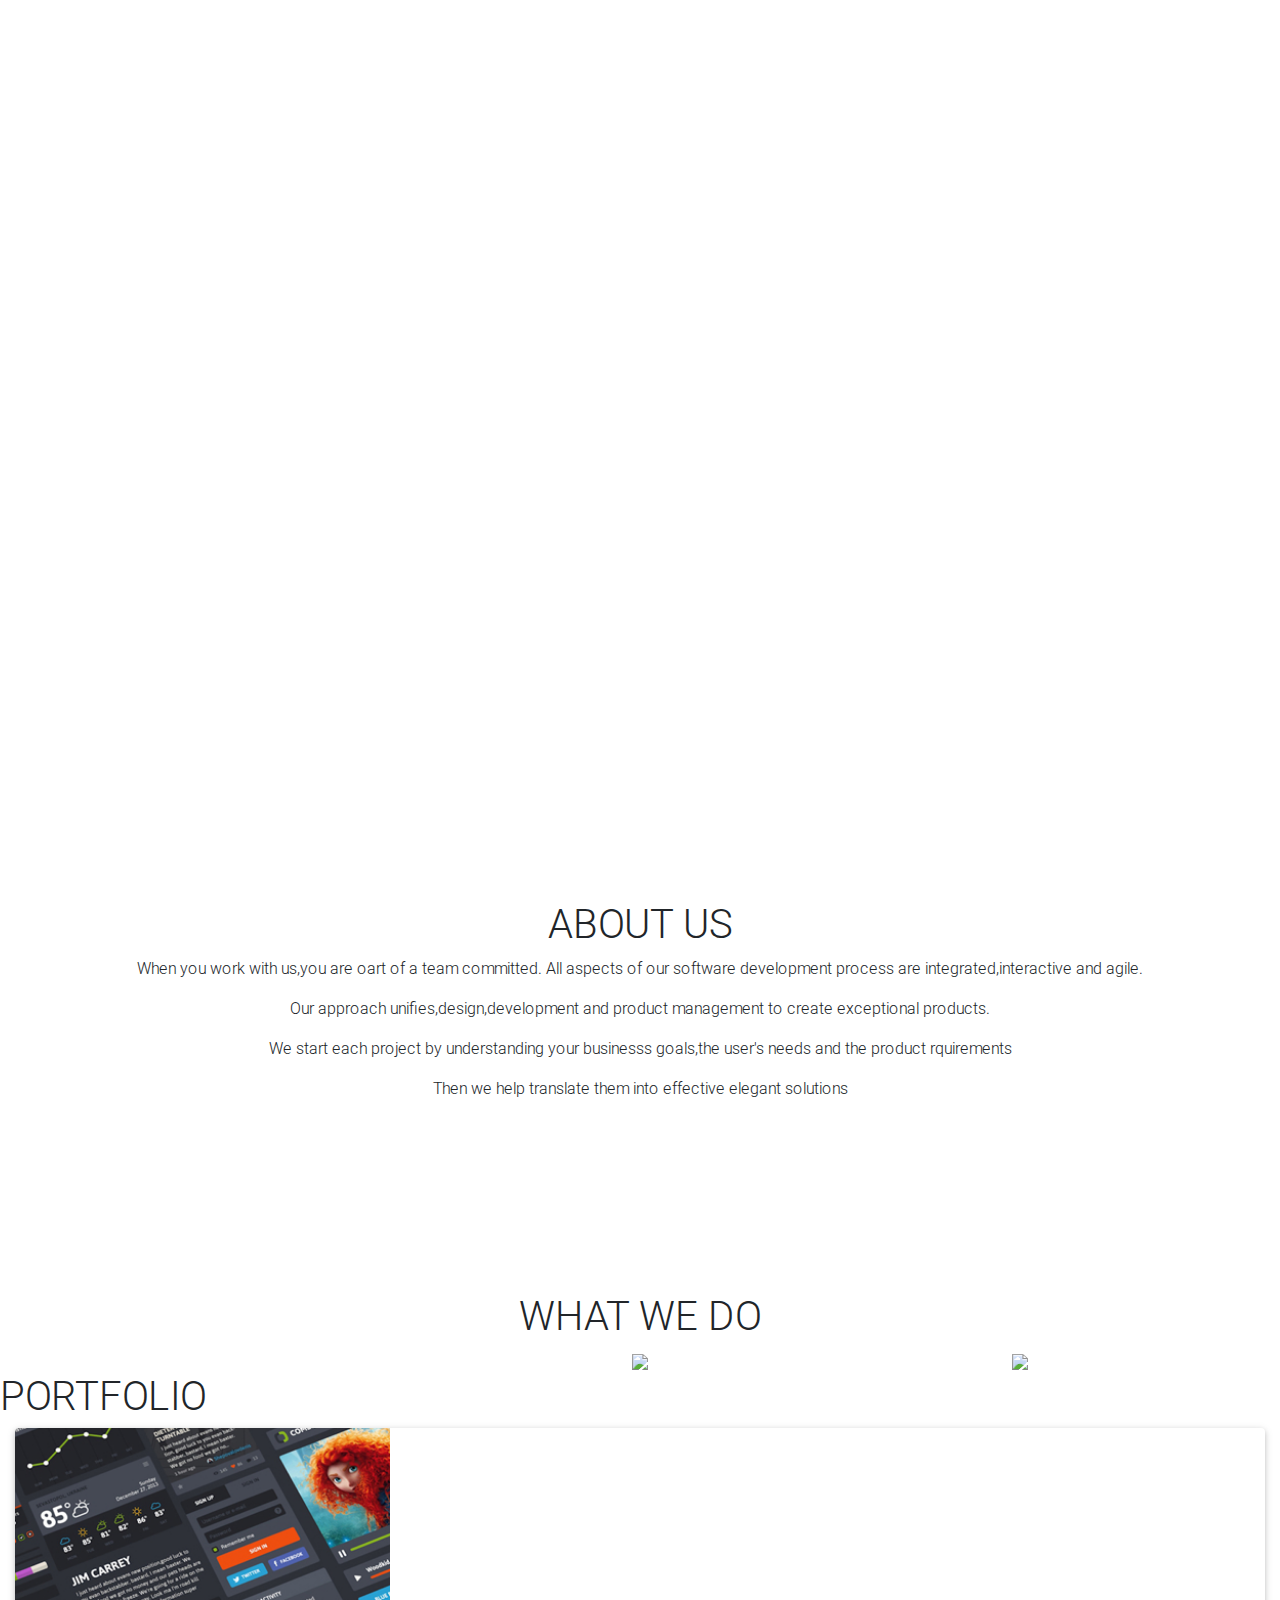
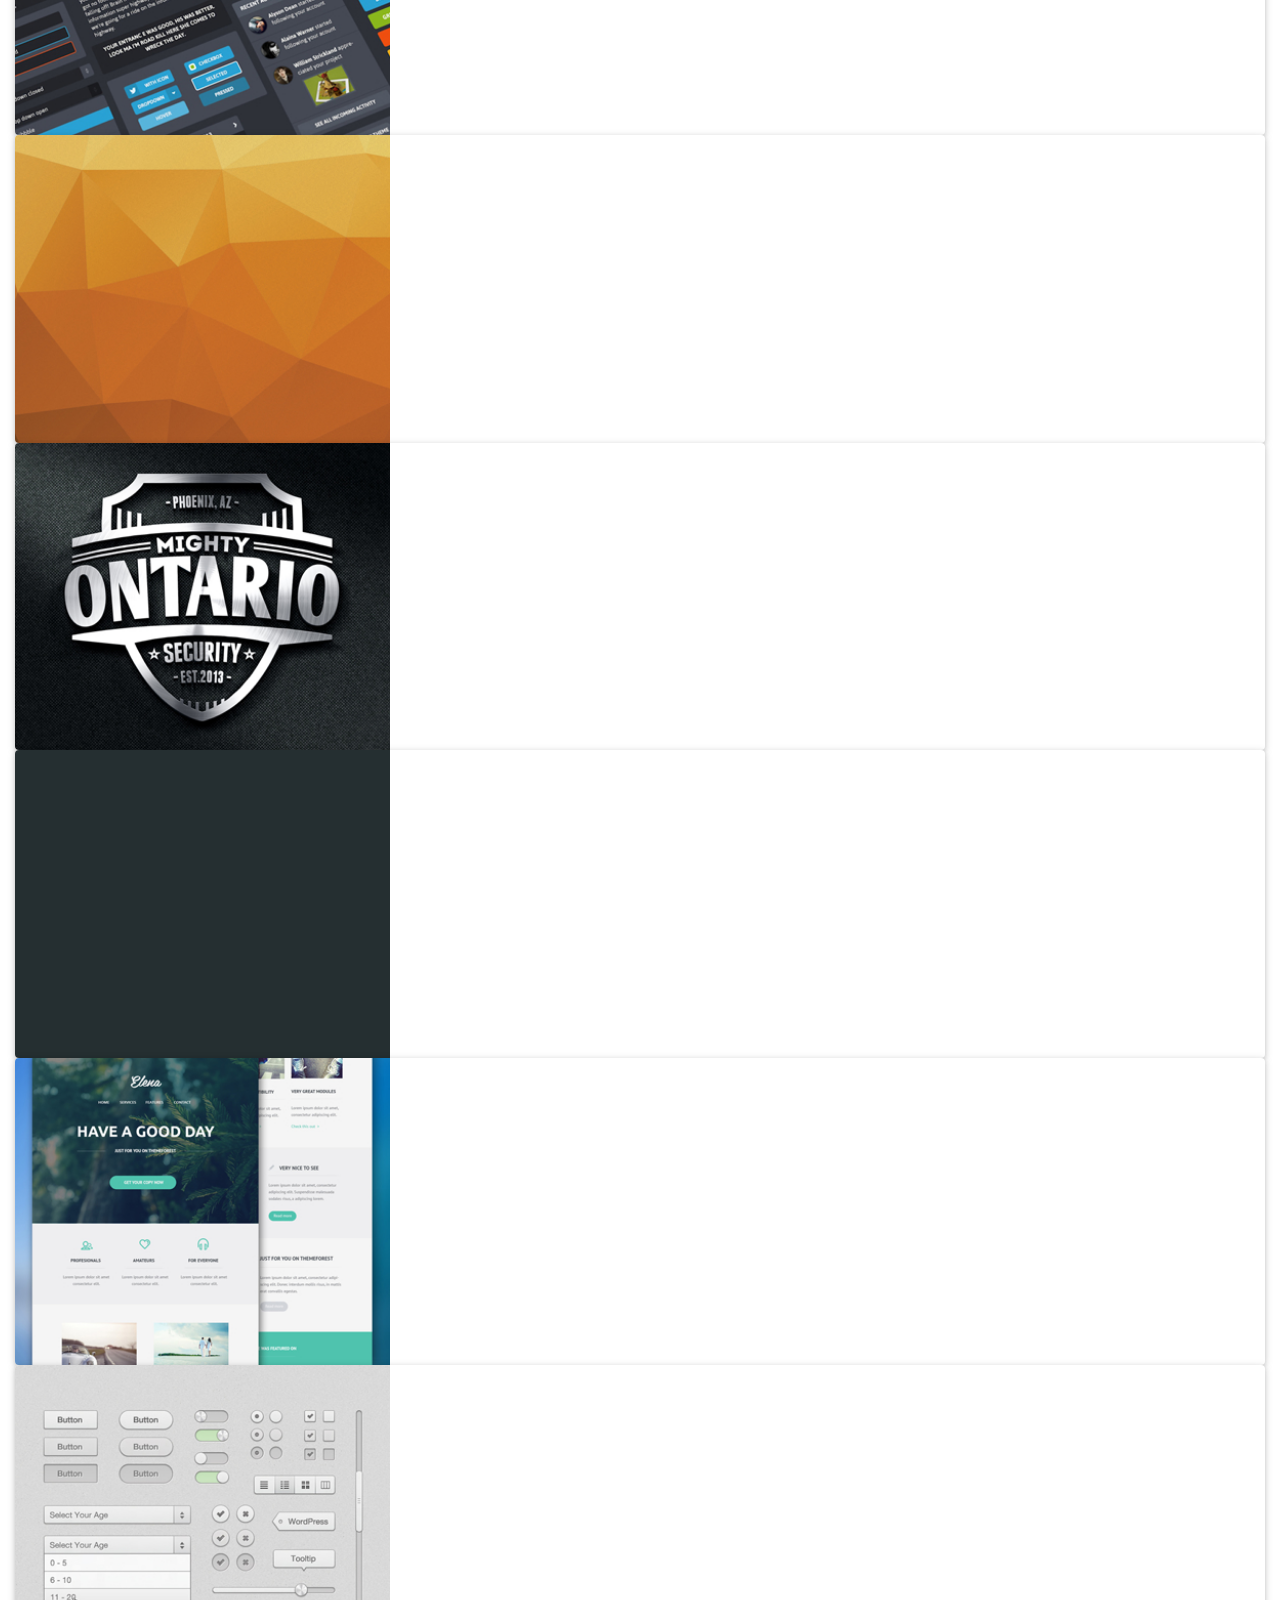
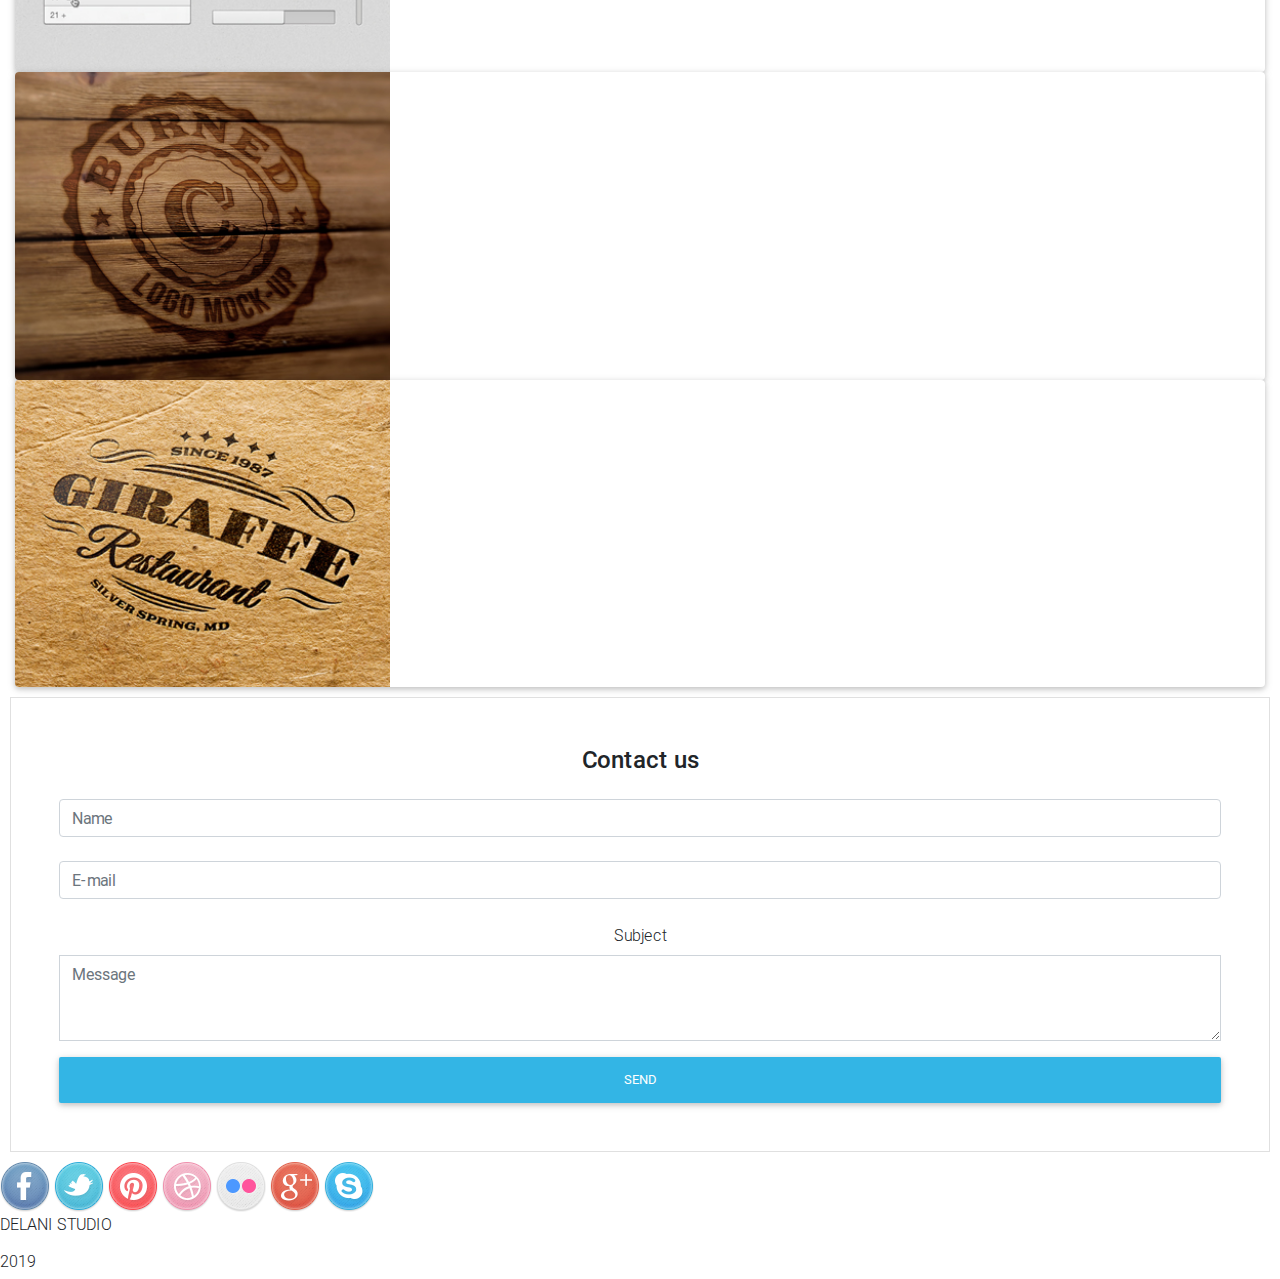
==== index.html @ 1aed6c9b "Add style to the social media links" ====
<!DOCTYPE html>
<html lang="en">

<head>
  <meta charset="utf-8">
  <meta name="viewport" content="width=device-width, initial-scale=1, shrink-to-fit=no">
  <meta http-equiv="x-ua-compatible" content="ie=edge">
  <title>Delani Studio</title>
  <link rel="stylesheet" href="https://use.fontawesome.com/releases/v5.8.1/css/all.css">
  <link href="css/bootstrap.css" rel="stylesheet">
  <link href="MDB/css/mdb.min.css" rel="stylesheet">
  <link href="css/styles.css" rel="stylesheet">
</head>

<body>
  <div class="oloo">
      <div style="height: 100vh">
          <div class="ouma">
            <img id="kichwa" src="./img/logo.png" alt="logo">
            <h1>WELCOME</h1><br>
            <h1>TO DELANI STUDIO</h1><br>
            <p class="intro">AMAZING PEOPLE ARE MAKING AMAZING DESIGNS IN A FUN ENVIRONMENT</p><br>
            <img id="img" src="./img/mouse_click.png" alt="mouse">
          </div>
      </div>
  </div>
  <div class="about">
    <h1>ABOUT US</h1>
    <p>When you work with us,you are oart of a team committed. All aspects of our software development process are integrated,interactive and agile.</p>
    <p>Our approach unifies,design,development and product management to create exceptional products.</p>
    <p>We start each project by understanding your businesss goals,the user's needs and the product rquirements</p>
    <p>Then we help translate them into effective elegant solutions</p>
  </div>
  <div class="service">
    <h1>SERVICES</h1>
    <p>Before we sign a contract or write a line of code our team will spend the necessary time needed to understand your product vision</p>
    <p>The outcome of this scoping session is proposal or high-level statement of work</p>
    <p>based on your requirements we can provide a complete offering or just the pieces you need.</p>
  </div>
  <div class="container">
    <div class="row">
      <div class="col-md-12">
        <h1>WHAT WE DO</h1>
      </div>
      <div class="col">
        <div id="hidden">
          <p>Our design practice offers a full range of services including brand stategy,interaction and visual design and user experience testing</p>
        </div>
        <div class="img1">
          <img src="https://github.com/jonnygovish/IP3/blob/master/assets/services_icons/design_icon.png?raw=true" alt="">
        </div>
      </div>
      <div class="col">
        <div id="showing">
            <img src='https://github.com/jonnygovish/IP3/blob/master/assets/services_icons/dev_icon.png?raw=true' class="clickable">
        </div>
        <div id="hidden">
          <p>
            Our design practice offers a full range of services including brand <br>strategy, interaction and visual design and user experience testing.<br>
            Throughout your project, our designers<br> create and implement visual design
          </p>
        </div>
  </div>
  <div class="col">
    <div id="showing">
      <img src='https://github.com/jonnygovish/IP3/blob/master/assets/services_icons/product_icon.png?raw=true'>
    </div>
    <div class="hidden">
      <p id='hidden'>
        All engineers are fluent in the latest enterprise, mobile and web development technologies<br>
        They collaborate with your team to write and improve code on a daily basis, using proven practices such as test-driven development and pair programming.
      </p>
    </div>
  </div>
  </div>
  </div>
  <h1>PORTFOLIO</h1>
  <div class="port">
    <div class="container-fluid">
      <div class="view overlay card">
        <img class="image-fluid" src="img/work1.jpg" alt="">
        <div class="mask flex-center rgba-white-slight">
          <p>Project 1</p>
        </div>
      </div>
      <div class="view overlay card">
        <img class="image-fluid" src="img/work2.jpg" alt="">
        <div class="mask flex-center rgba-white-slight">
          <p>Project 2</p>
        </div>
      </div>
      <div class="view overlay card">
        <img src="img/work3.jpg" class="image-fluid" alt="">
        <div class="mask flex-center rgba-white-slight">
          <p>project 3</p>
        </div>
      </div>
      <div class="view overlay card">
        <img src="img/work4.jpg" class="image-fluid" alt="">
        <div class="mask flex-center rgba-white-slight">
          <p>project 4</p>
        </div>
      </div>
      <div class="view overlay card">
        <img src="img/work5.jpg" class="image-fluid" alt="">
        <div class="mask flex-center rgba-white-slight">
          <p>Project 5</p>
        </div>
      </div>
      <div class="view overlay card">
        <img src="img/work6.jpg" class="image-fluid" alt="">
        <div class="mask flex-center rgba-white-slight">
          <p>Project 6</p>
        </div>
      </div>
      <div class="view overlay card">
        <img src="img/work7.jpg" class="image-fluid" alt="">
          <div class="mask flex-center rgba-white-slight">
            <p>Project 7</p>
          </div>
        </div>
        <div class="view overlay card">
          <img src="img/work8.jpg" class="image-fluid" alt="">
          <div class="mask flex-center rgba-white-slight">
            <p>Project 8</p>
          </div>
        </div>
    </div>
  </div>
  </div>

  <div class="form">
    <form class="text-center border border-light p-5">
        <p class="h4 mb-4">Contact us</p>
        <input type="text" id="defaultContactFormName" class="form-control mb-4" placeholder="Name">
        <input type="email" id="defaultContactFormEmail" class="form-control mb-4" placeholder="E-mail">
        <label>Subject</label>
        <div class="form-group">
            <textarea class="form-control rounded-0" id="exampleFormControlTextarea2" rows="3" placeholder="Message"></textarea>
        </div>
        <button class="btn btn-info btn-block" type="submit">Send</button>
    </form>
  </div>

  <div class="mwisho">
    <a href="https://facebook.com/"><img src="img/facebook.png" alt="facebook"> </a>
    <a href="https://twitter.com/"><img src="img/twitter.png" alt="Twitter"> </a>
    <a href="https://pinterest.com/"><img src="img/pinterest.png" alt=""> </a>
    <a href="https://dribble.com/"><img src="img/dribble.png" alt=""> </a>
    <a href="https://flickr.com/"><img src="img/flickr.png" alt=""> </a>
    <a href="https://g_plus.com/"><img src="img/g_plus.png" alt=""> </a>
    <a href="https://skype.com/"><img src="img/skype.png" alt=""> </a>

  </div>
  <div class="tail">
    <p>DELANI  STUDIO</p>
    <h6>2019</h6>
  </div>


  <script
  src="https://code.jquery.com/jquery-3.4.1.js"
  integrity="sha256-WpOohJOqMqqyKL9FccASB9O0KwACQJpFTUBLTYOVvVU="
  crossorigin="anonymous"></script>

</body>

</html>
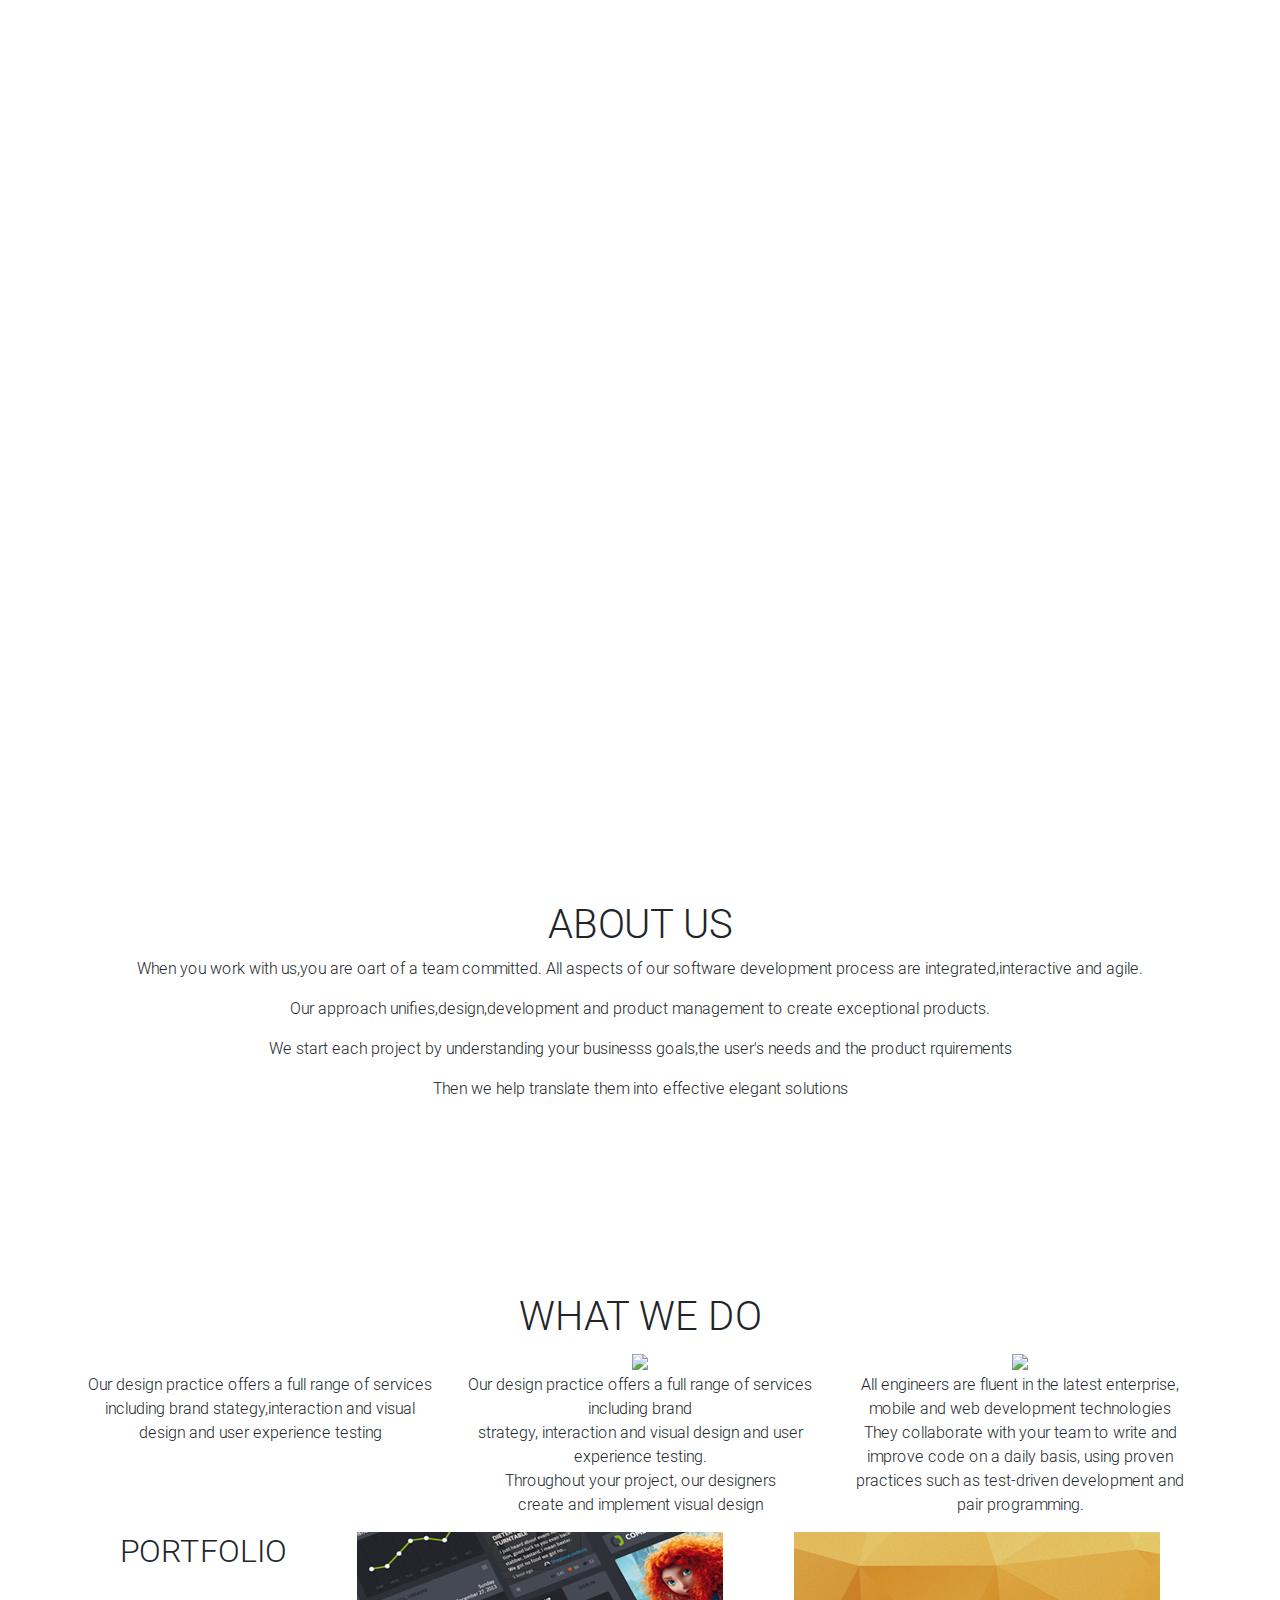
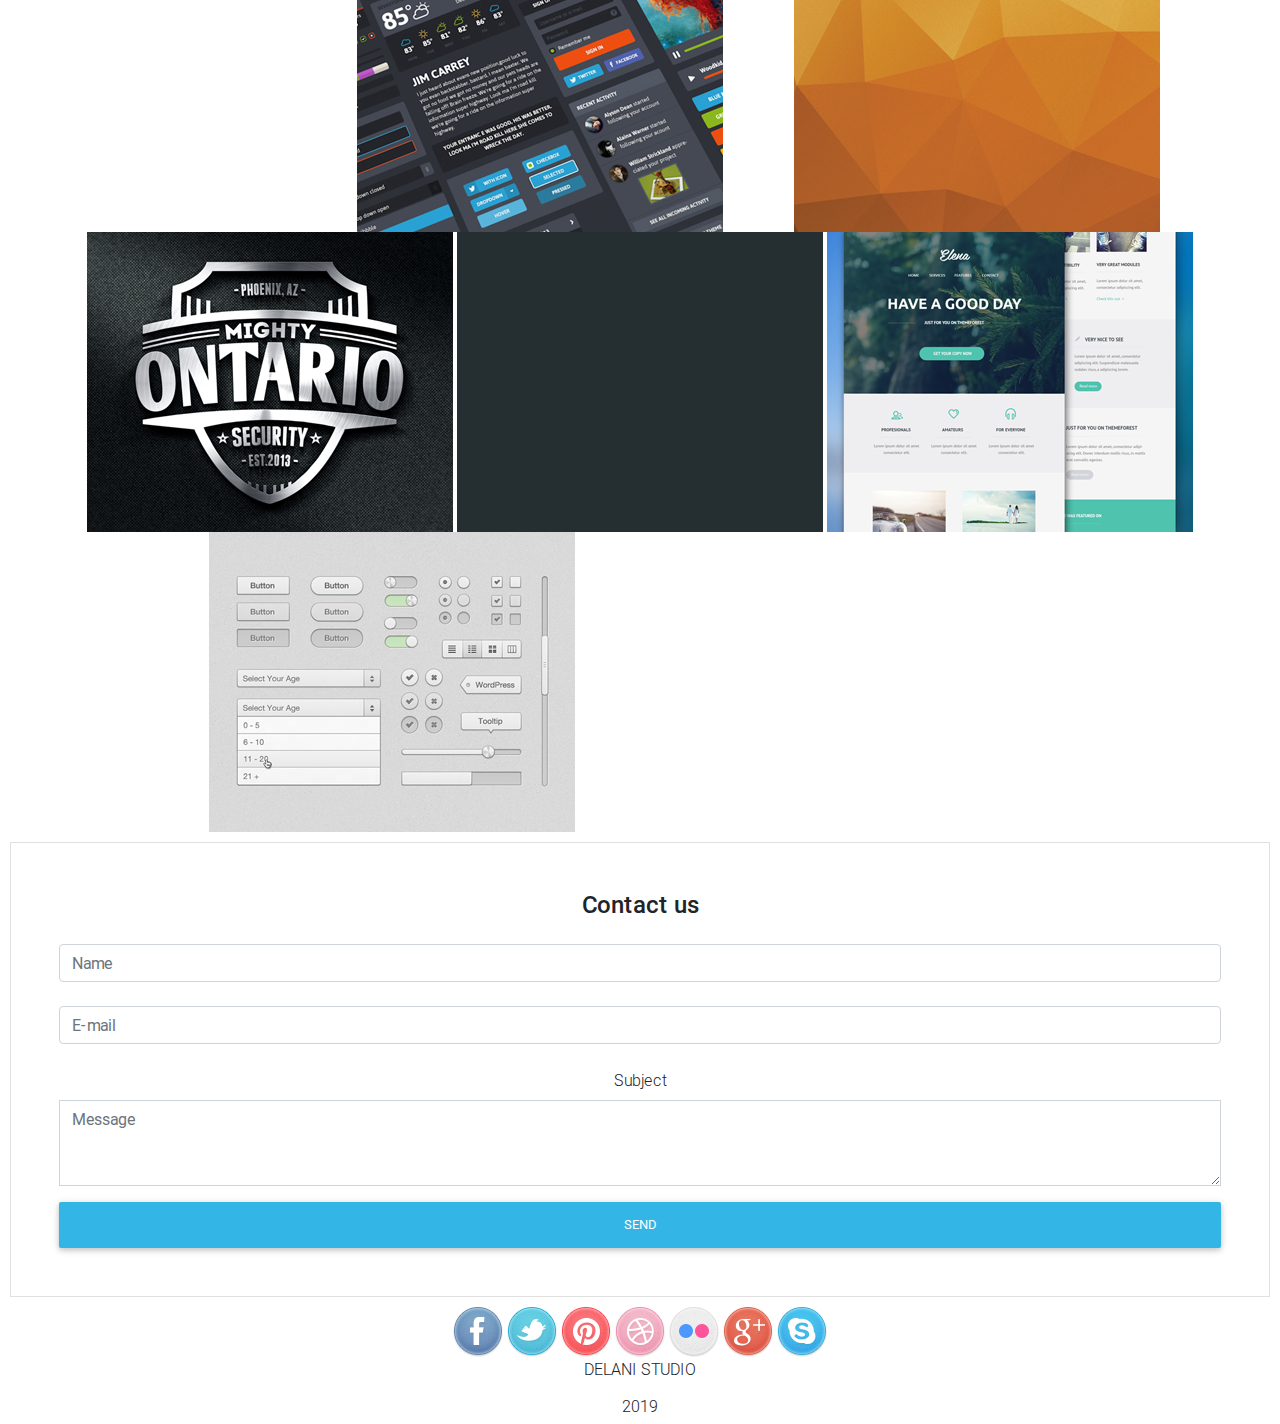
==== commit f0e247bf: "Add style to the portfolio section" ====
--- a/index.html
+++ b/index.html
@@ -43,18 +43,18 @@
         <h1>WHAT WE DO</h1>
       </div>
       <div class="col">
-        <div id="hidden">
+        <div class="showing">
+          <img src="https://github.com/jonnygovish/IP3/blob/master/assets/services_icons/design_icon.png?raw=true" alt="">
+        </div>
+        <div class="hidden">
           <p>Our design practice offers a full range of services including brand stategy,interaction and visual design and user experience testing</p>
-        </div>
-        <div class="img1">
-          <img src="https://github.com/jonnygovish/IP3/blob/master/assets/services_icons/design_icon.png?raw=true" alt="">
         </div>
       </div>
       <div class="col">
-        <div id="showing">
+        <div class="showing">
             <img src='https://github.com/jonnygovish/IP3/blob/master/assets/services_icons/dev_icon.png?raw=true' class="clickable">
         </div>
-        <div id="hidden">
+        <div class="hidden">
           <p>
             Our design practice offers a full range of services including brand <br>strategy, interaction and visual design and user experience testing.<br>
             Throughout your project, our designers<br> create and implement visual design
@@ -62,11 +62,11 @@
         </div>
   </div>
   <div class="col">
-    <div id="showing">
+    <div class="showing">
       <img src='https://github.com/jonnygovish/IP3/blob/master/assets/services_icons/product_icon.png?raw=true'>
     </div>
     <div class="hidden">
-      <p id='hidden'>
+      <p class='hidden'>
         All engineers are fluent in the latest enterprise, mobile and web development technologies<br>
         They collaborate with your team to write and improve code on a daily basis, using proven practices such as test-driven development and pair programming.
       </p>
@@ -74,59 +74,34 @@
   </div>
   </div>
   </div>
-  <h1>PORTFOLIO</h1>
-  <div class="port">
-    <div class="container-fluid">
-      <div class="view overlay card">
-        <img class="image-fluid" src="img/work1.jpg" alt="">
-        <div class="mask flex-center rgba-white-slight">
-          <p>Project 1</p>
-        </div>
-      </div>
-      <div class="view overlay card">
-        <img class="image-fluid" src="img/work2.jpg" alt="">
-        <div class="mask flex-center rgba-white-slight">
-          <p>Project 2</p>
-        </div>
-      </div>
-      <div class="view overlay card">
-        <img src="img/work3.jpg" class="image-fluid" alt="">
-        <div class="mask flex-center rgba-white-slight">
-          <p>project 3</p>
-        </div>
-      </div>
-      <div class="view overlay card">
-        <img src="img/work4.jpg" class="image-fluid" alt="">
-        <div class="mask flex-center rgba-white-slight">
-          <p>project 4</p>
-        </div>
-      </div>
-      <div class="view overlay card">
-        <img src="img/work5.jpg" class="image-fluid" alt="">
-        <div class="mask flex-center rgba-white-slight">
-          <p>Project 5</p>
-        </div>
-      </div>
-      <div class="view overlay card">
-        <img src="img/work6.jpg" class="image-fluid" alt="">
-        <div class="mask flex-center rgba-white-slight">
-          <p>Project 6</p>
-        </div>
-      </div>
-      <div class="view overlay card">
-        <img src="img/work7.jpg" class="image-fluid" alt="">
-          <div class="mask flex-center rgba-white-slight">
-            <p>Project 7</p>
-          </div>
-        </div>
-        <div class="view overlay card">
-          <img src="img/work8.jpg" class="image-fluid" alt="">
-          <div class="mask flex-center rgba-white-slight">
-            <p>Project 8</p>
-          </div>
-        </div>
+    <div id="port" class="container d-flex flex-wrap justify-content-around">
+        <h2>PORTFOLIO</h2>
+               <div>
+                   <img src="img/work1.jpg" alt="">
+               </div>
+               <div>
+                   <img src="img/work2.jpg" alt="">
+               </div>
+               <div>
+                   <img src="img/work3.jpg" alt="">
+               </div>
+               <div>
+                   <img src="img/work4.jpg" alt="">
+               </div>
+               <div>
+                   <img src="img/work5.jpg" alt="">
+               </div>
+               <div>
+                   <img src="img/work6.jpg" alt="">
+               </div>
+              <div>
+               <img src="./assets/portfolio/work7.jpg" alt="">
+              </div>
+              <div>
+               <img src="./assets/portfolio/work8.jpg" alt="">
+              </div>
     </div>
-  </div>
+
   </div>
 
   <div class="form">
@@ -164,5 +139,4 @@
   crossorigin="anonymous"></script>
 
 </body>
-
 </html>
--- a/css/styles.css
+++ b/css/styles.css
@@ -29,7 +29,7 @@
 .clickable{
   cursor: pointer;
 }
-.port{
+h1{
   text-align: center;
 }
 .port img{
@@ -54,3 +54,9 @@
 .row{
   text-align: center;;
 }
+.mwisho{
+  text-align: center;
+}
+.tail{
+  text-align: center;
+}
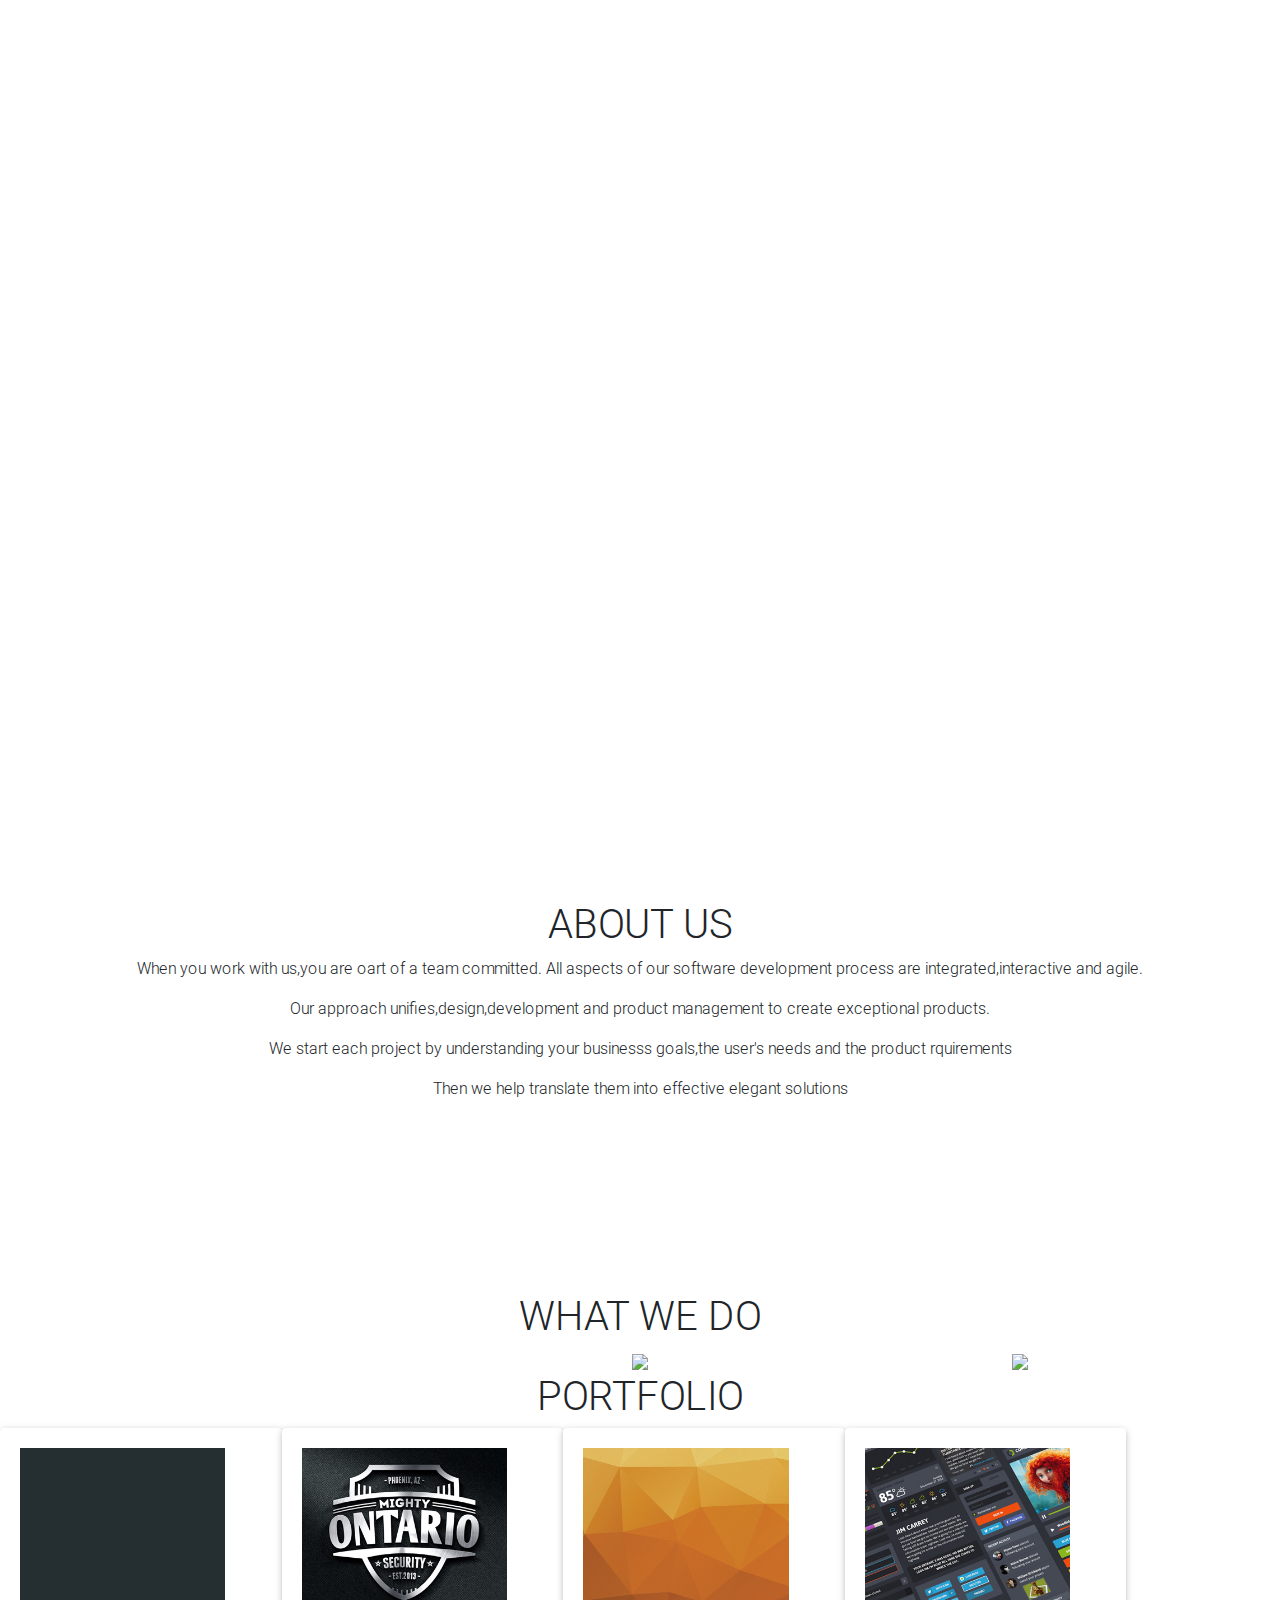
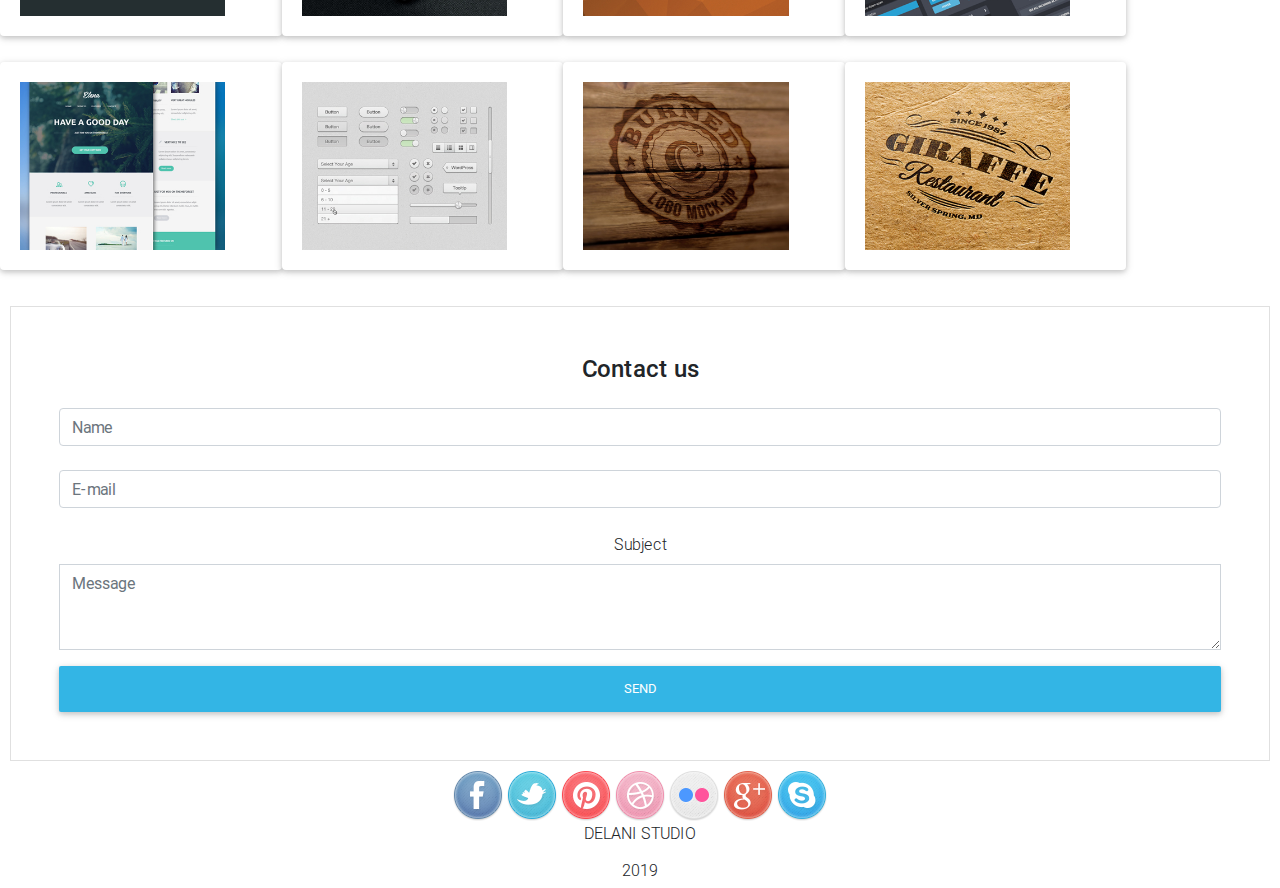
==== commit f2d97bad: "Add style to the tail class" ====
--- a/index.html
+++ b/index.html
@@ -74,36 +74,66 @@
   </div>
   </div>
   </div>
-    <div id="port" class="container d-flex flex-wrap justify-content-around">
-        <h2>PORTFOLIO</h2>
-               <div>
-                   <img src="img/work1.jpg" alt="">
-               </div>
-               <div>
-                   <img src="img/work2.jpg" alt="">
-               </div>
-               <div>
-                   <img src="img/work3.jpg" alt="">
-               </div>
-               <div>
-                   <img src="img/work4.jpg" alt="">
-               </div>
-               <div>
-                   <img src="img/work5.jpg" alt="">
-               </div>
-               <div>
-                   <img src="img/work6.jpg" alt="">
-               </div>
-              <div>
-               <img src="./assets/portfolio/work7.jpg" alt="">
-              </div>
-              <div>
-               <img src="./assets/portfolio/work8.jpg" alt="">
-              </div>
-    </div>
+  <h1>PORTFOLIO</h1>
+  <div class="container-fluid">
+          <div class="row port">
+                <div class="view overlay card">
+                  <img class="image-fluid" src="img/work4.jpg" alt="work4">
+                  <div class="mask flex-center rgba-white-light">
+                    <p>Project 1</p>
+                  </div>
+                </div>
 
-  </div>
+                <div class="view overlay card">
+                  <img class="image-fluid" src="img/work3.jpg" alt="work3">
+                  <div class="mask flex-center rgba-white-light">
+                    <p></p>
+                  </div>
+                </div>
 
+                <div class="view overlay card">
+                  <img class="image-fluid" src="img/work2.jpg" alt="work2">
+                  <div class="mask flex-center rgba-white-light">
+                     <p>Project 3</p>
+                  </div>
+                </div>
+
+                <div class="view overlay card">
+                  <img class="image-fluid" src="img/work1.jpg" alt="work1">
+                  <div class="mask flex-center rgba-white-light">
+                     <p>Project 4</p>
+                  </div>
+                </div>
+
+                <div class="view overlay card">
+                  <img class="image-fluid" src="img/work5.jpg" alt="work5">
+                  <div class="mask flex-center rgba-white-light">
+                     <p>Project 5</p>
+                  </div>
+                </div>
+
+                <div class="view overlay card">
+                  <img class="image-fluid" src="img/work6.jpg" alt="work6">
+                  <div class="mask flex-center rgba-white-light">
+                     <p>Project 6</p>
+                  </div>
+                </div>
+                <div class="view overlay card">
+                  <img class="image-fluid" src="img/work7.jpg" alt="work7">
+                  <div class="mask flex-center rgba-white-light">
+                     <p>Project 7</p>
+                  </div>
+                </div>
+                <div class="view overlay card">
+                  <img class="image-fluid" src="img/work8.jpg" alt="work8">
+                  <div class="mask flex-center rgba-white-light">
+                     <p>Project 8</p>
+                  </div>
+                </div>
+            </div>
+          </div>
+      </div>
+</div>
   <div class="form">
     <form class="text-center border border-light p-5">
         <p class="h4 mb-4">Contact us</p>
--- a/css/styles.css
+++ b/css/styles.css
@@ -23,7 +23,7 @@
     text-align: center;
     color: white;
 }
-#hidden{
+.hidden{
   display: none;
 }
 .clickable{
@@ -32,9 +32,13 @@
 h1{
   text-align: center;
 }
+.port div{
+    width: 22%;
+    margin-bottom: 2%;
+    padding: 20px;
+  }
 .port img{
-  width: 30%;
-  display: flex
+  width: 85%;
 }
 .form{
   background-image: url("https://github.com/jonnygovish/IP3/blob/master/assets/backgrounds/c_image.jpg?raw=true");
@@ -43,7 +47,7 @@
   background-position: center;
   padding: 10px;
 }
-.form-group input{
+.form-group input email{
     margin-right: 2%;
     justify-content: space-around;
    background: transparent;
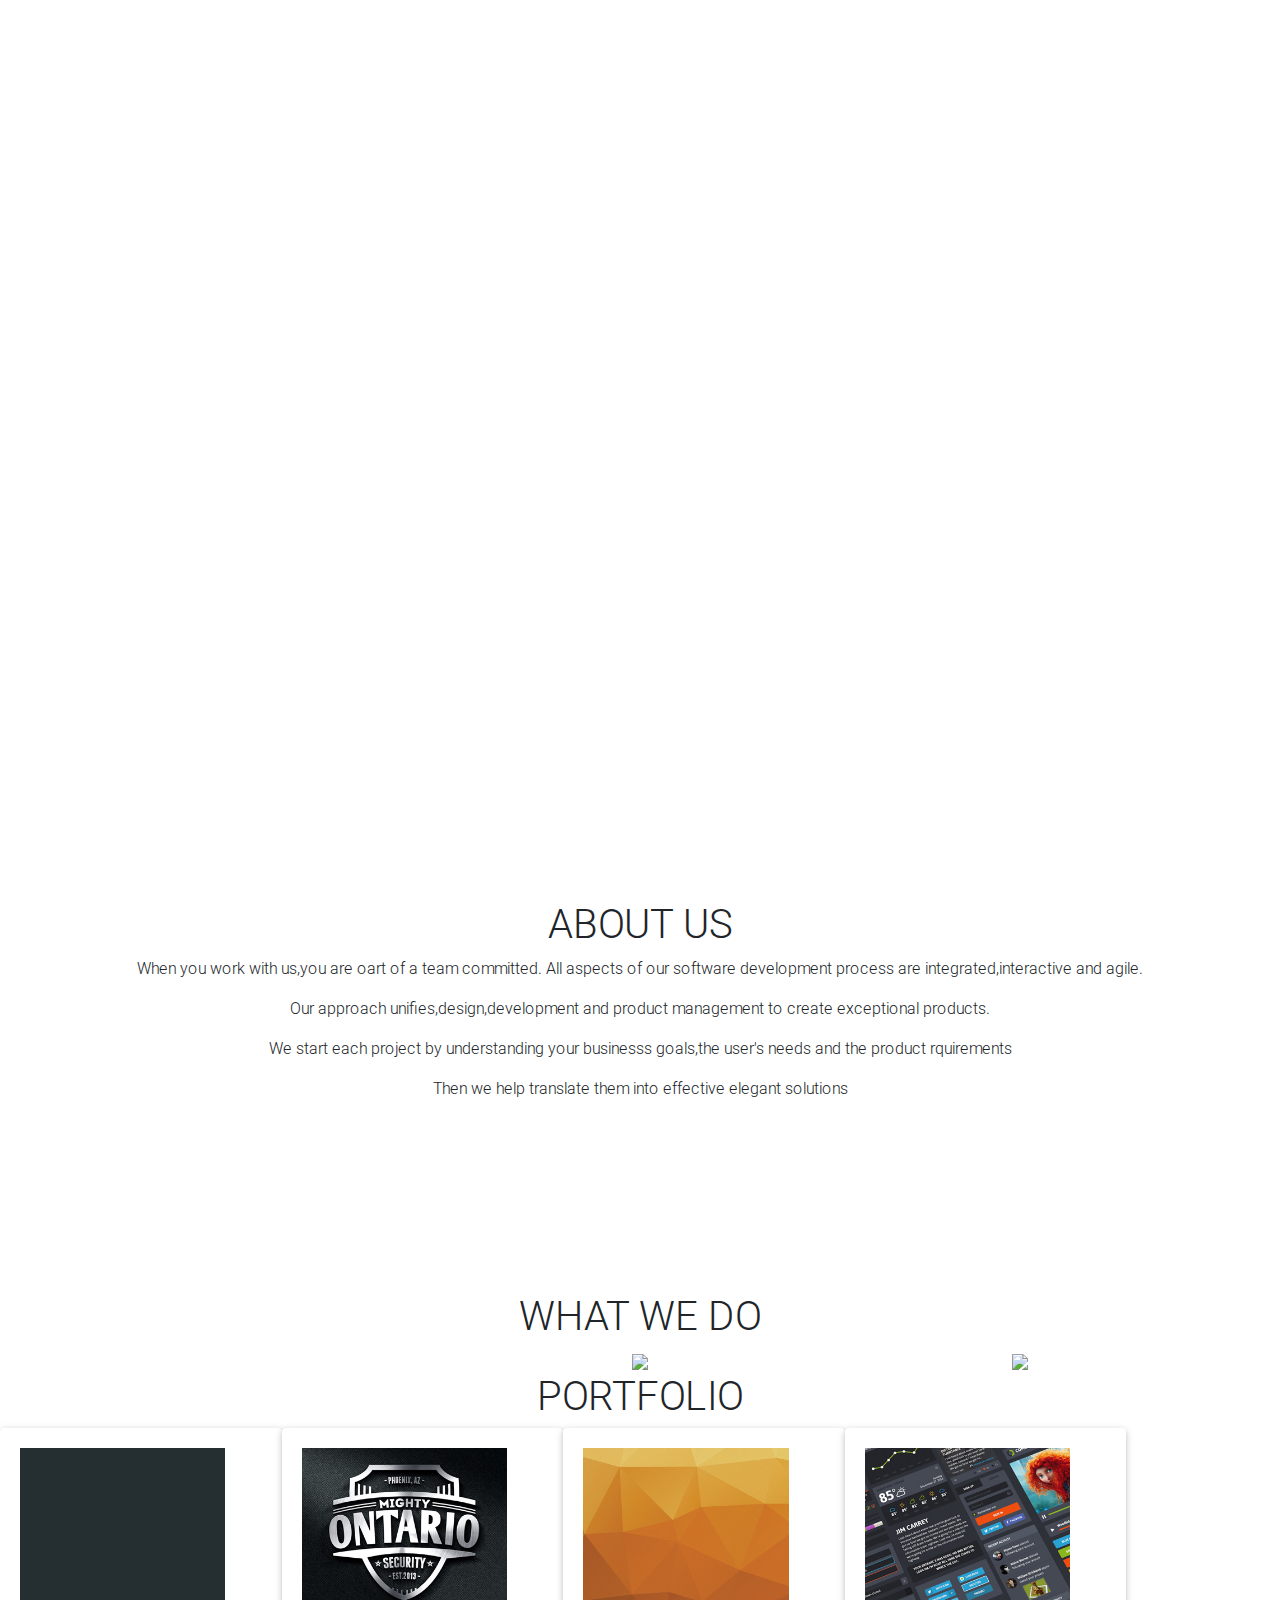
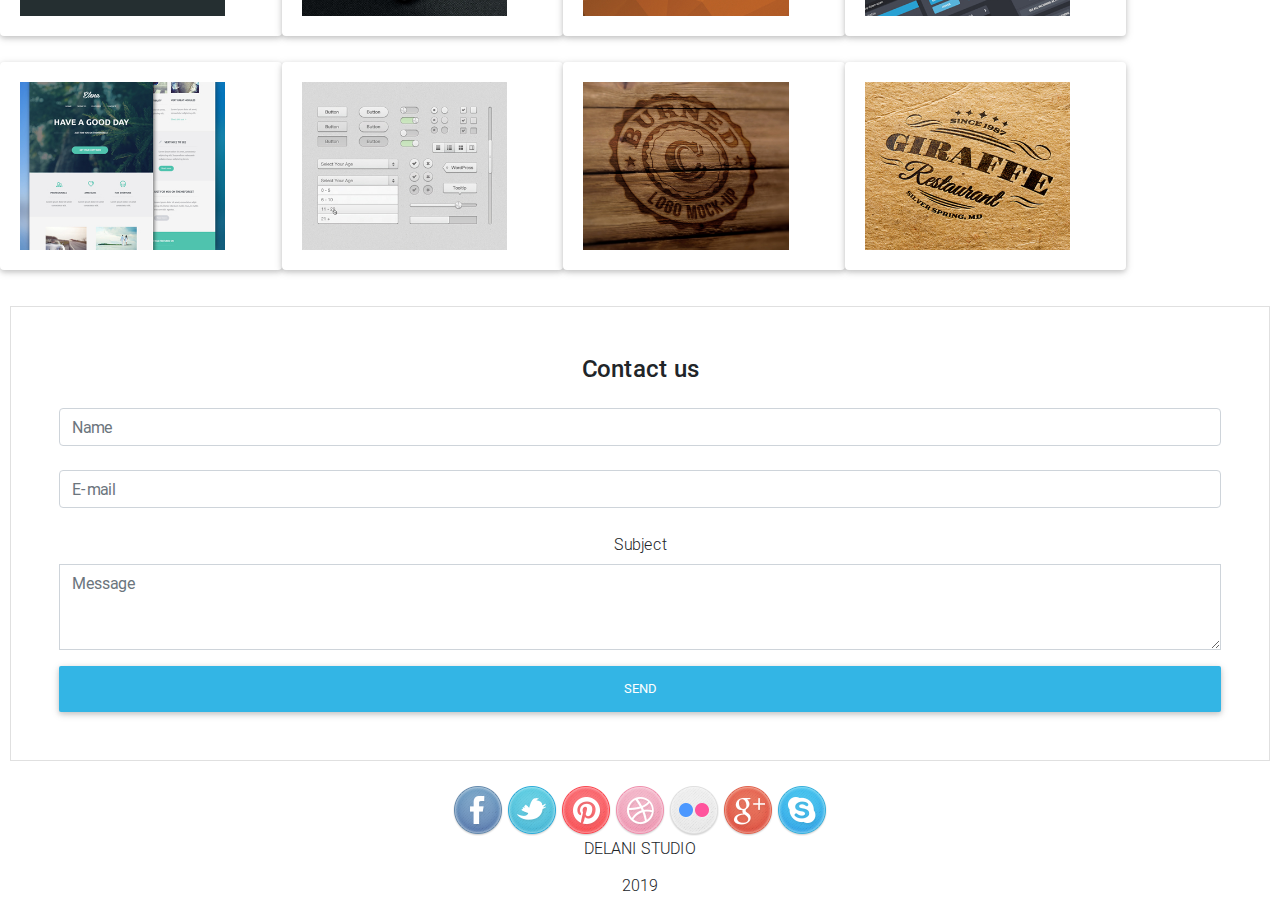
==== commit 268c67e3: "Added a function" ====
--- a/index.html
+++ b/index.html
@@ -63,7 +63,7 @@
   </div>
   <div class="col">
     <div class="showing">
-      <img src='https://github.com/jonnygovish/IP3/blob/master/assets/services_icons/product_icon.png?raw=true'>
+      <img src='https://github.com/jonnygovish/IP3/blob/master/assets/services_icons/product_icon.png?raw=true' class="clickable">
     </div>
     <div class="hidden">
       <p class='hidden'>
@@ -87,7 +87,7 @@
                 <div class="view overlay card">
                   <img class="image-fluid" src="img/work3.jpg" alt="work3">
                   <div class="mask flex-center rgba-white-light">
-                    <p></p>
+                    <p>Project 2</p>
                   </div>
                 </div>
 
@@ -113,7 +113,7 @@
                 </div>
 
                 <div class="view overlay card">
-                  <img class="image-fluid" src="img/work6.jpg" alt="work6">
+                  <img class="image-fluid" src="img/work6.jpg">
                   <div class="mask flex-center rgba-white-light">
                      <p>Project 6</p>
                   </div>
@@ -159,7 +159,7 @@
   </div>
   <div class="tail">
     <p>DELANI  STUDIO</p>
-    <h6>2019</h6>
+    <h6>2019</h>
   </div>
 
 
@@ -167,6 +167,8 @@
   src="https://code.jquery.com/jquery-3.4.1.js"
   integrity="sha256-WpOohJOqMqqyKL9FccASB9O0KwACQJpFTUBLTYOVvVU="
   crossorigin="anonymous"></script>
+  <script type="Delani Studio/js/sripts.js">
+  </script>
 
 </body>
 </html>
--- a/css/styles.css
+++ b/css/styles.css
@@ -60,6 +60,7 @@
 }
 .mwisho{
   text-align: center;
+  margin-top: 15px;
 }
 .tail{
   text-align: center;
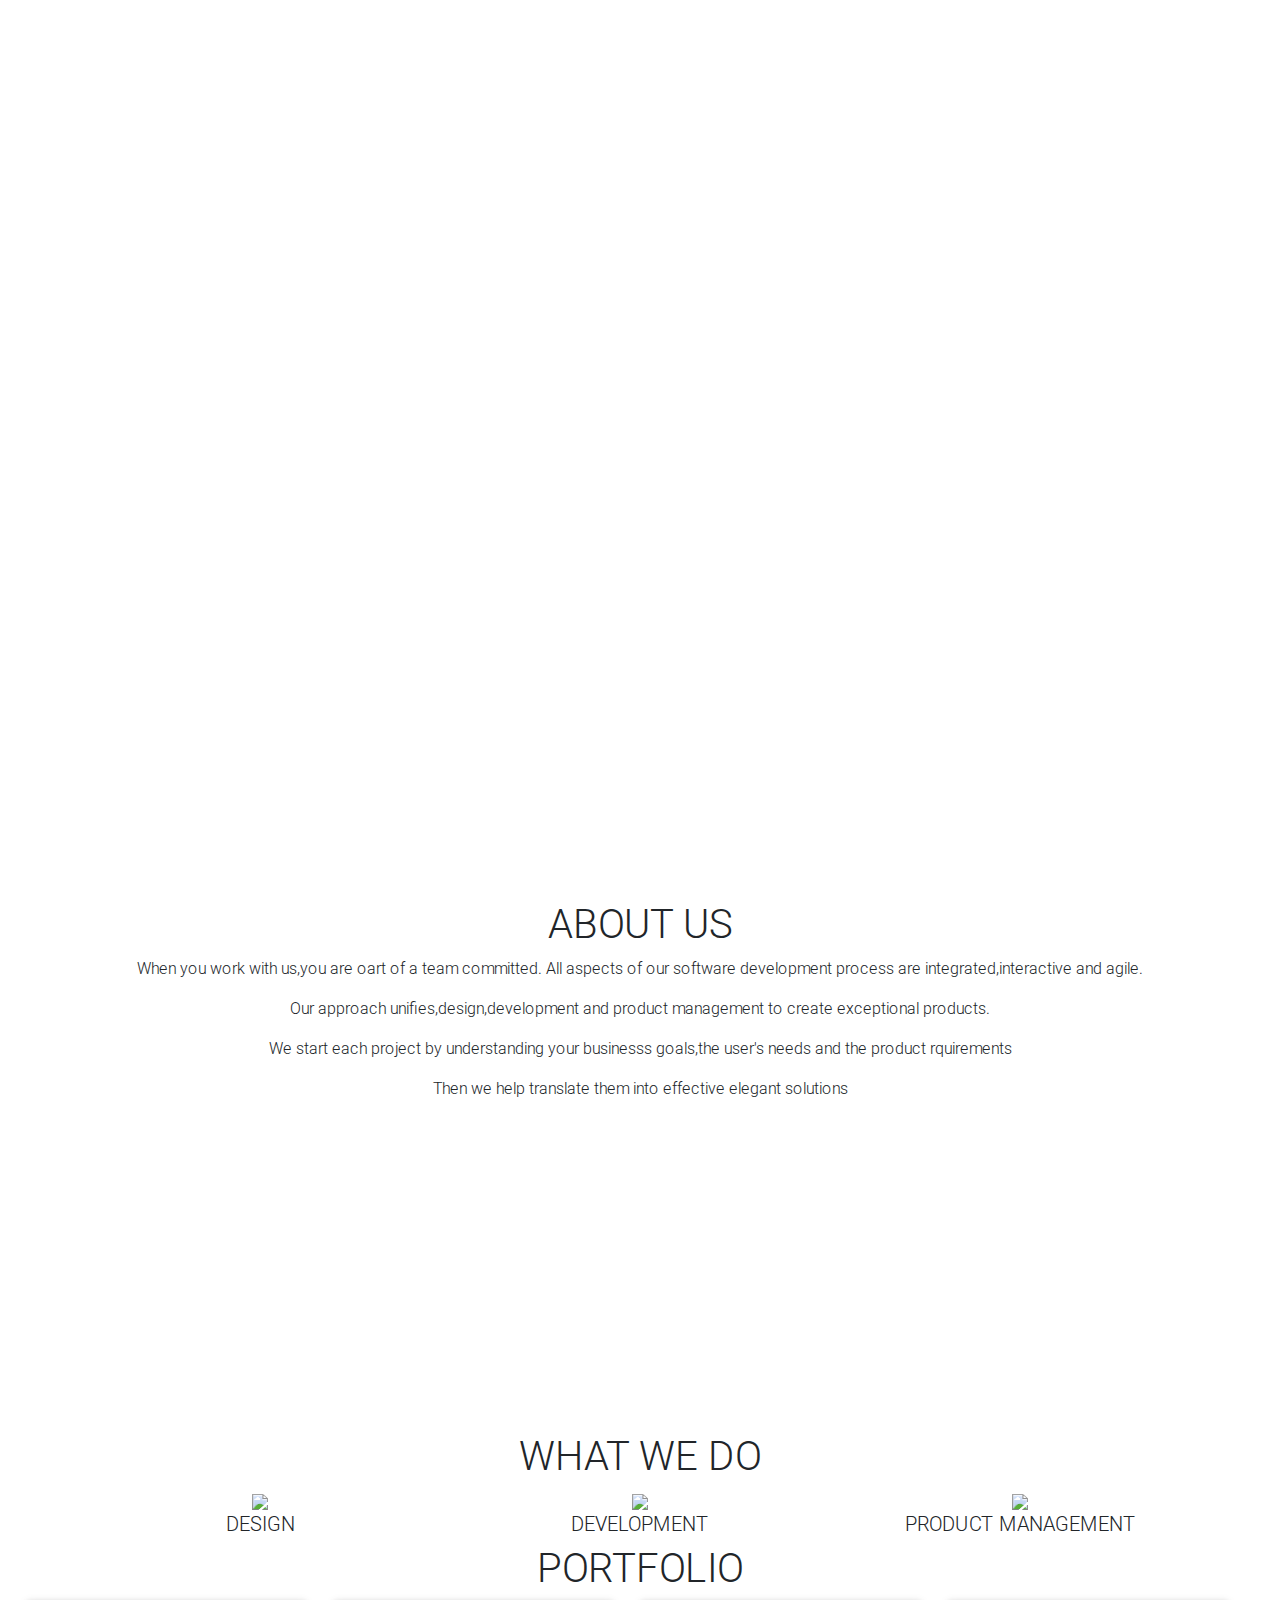
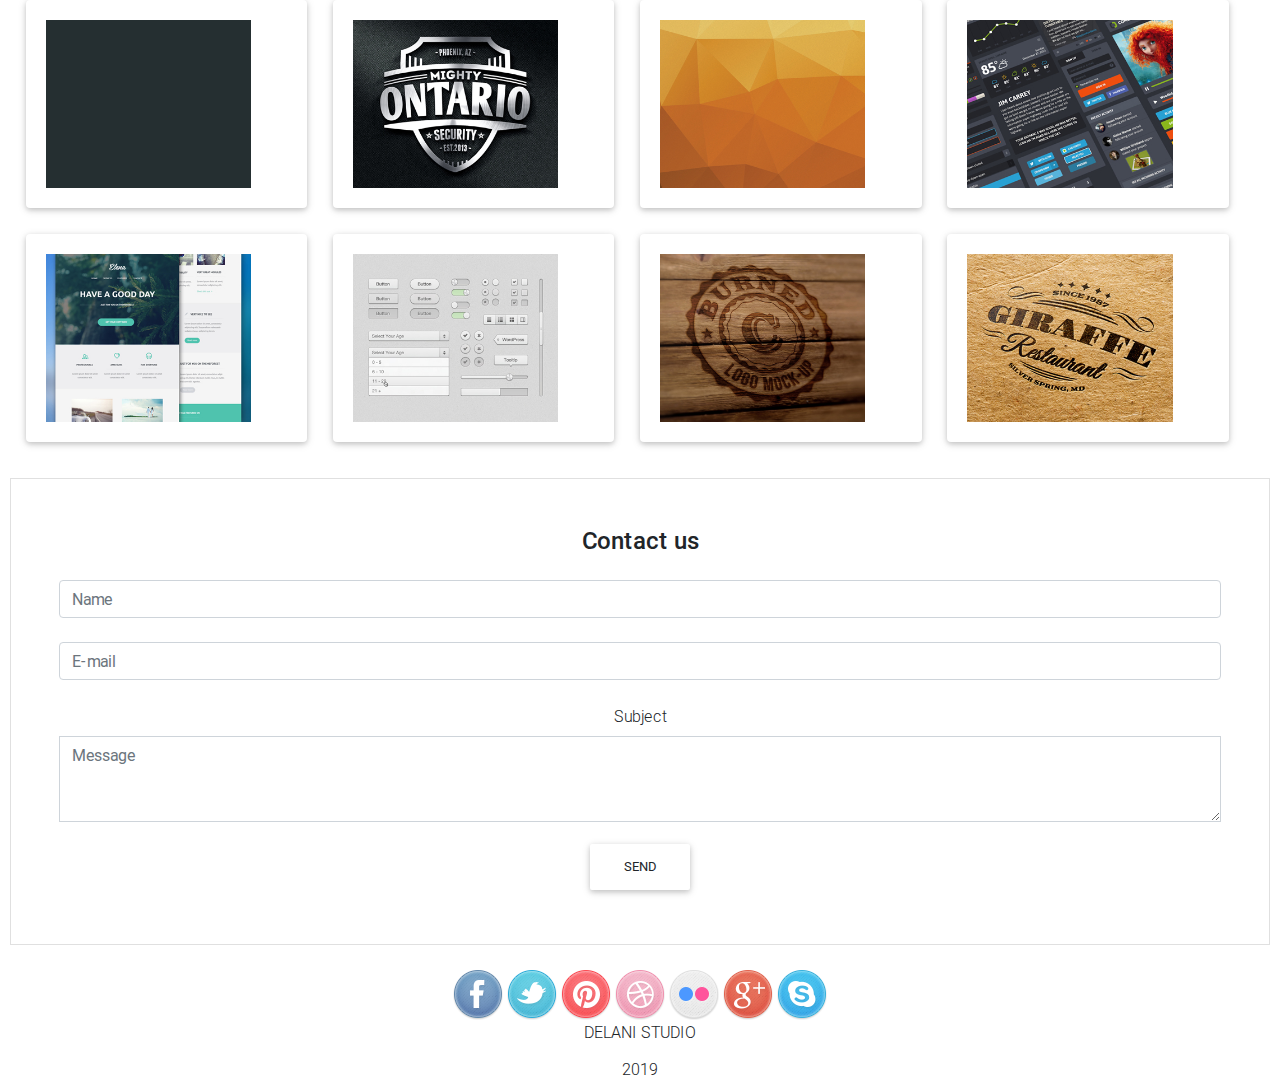
==== commit 01125800: "modified js" ====
--- a/index.html
+++ b/index.html
@@ -43,36 +43,32 @@
         <h1>WHAT WE DO</h1>
       </div>
       <div class="col">
-        <div class="showing">
-          <img src="https://github.com/jonnygovish/IP3/blob/master/assets/services_icons/design_icon.png?raw=true" alt="">
-        </div>
+
+          <img src="https://github.com/jonnygovish/IP3/blob/master/assets/services_icons/design_icon.png?raw=true" class="clickable">
+          <h5>DESIGN</h5>
         <div class="hidden">
           <p>Our design practice offers a full range of services including brand stategy,interaction and visual design and user experience testing</p>
         </div>
       </div>
       <div class="col">
-        <div class="showing">
-            <img src='https://github.com/jonnygovish/IP3/blob/master/assets/services_icons/dev_icon.png?raw=true' class="clickable">
-        </div>
+          <img src='https://github.com/jonnygovish/IP3/blob/master/assets/services_icons/dev_icon.png?raw=true' class="clickable">
+          <h5>DEVELOPMENT</h5>
         <div class="hidden">
           <p>
             Our design practice offers a full range of services including brand <br>strategy, interaction and visual design and user experience testing.<br>
             Throughout your project, our designers<br> create and implement visual design
           </p>
         </div>
-  </div>
-  <div class="col">
-    <div class="showing">
-      <img src='https://github.com/jonnygovish/IP3/blob/master/assets/services_icons/product_icon.png?raw=true' class="clickable">
+      </div>
+      <div class="col">
+          <img src='https://github.com/jonnygovish/IP3/blob/master/assets/services_icons/product_icon.png?raw=true' class="clickable">
+           <h5>PRODUCT MANAGEMENT</h5>
+        <div class="hidden">
+          <p>All engineers are fluent in the latest enterprise, mobile and web development technologies<br>
+        They collaborate with your team to write and improve code on a daily basis, using proven practices such as test-driven development and pair programming.</p>
+        </div>
+      </div>
     </div>
-    <div class="hidden">
-      <p class='hidden'>
-        All engineers are fluent in the latest enterprise, mobile and web development technologies<br>
-        They collaborate with your team to write and improve code on a daily basis, using proven practices such as test-driven development and pair programming.
-      </p>
-    </div>
-  </div>
-  </div>
   </div>
   <h1>PORTFOLIO</h1>
   <div class="container-fluid">
@@ -83,21 +79,18 @@
                     <p>Project 1</p>
                   </div>
                 </div>
-
                 <div class="view overlay card">
                   <img class="image-fluid" src="img/work3.jpg" alt="work3">
                   <div class="mask flex-center rgba-white-light">
                     <p>Project 2</p>
                   </div>
                 </div>
-
                 <div class="view overlay card">
                   <img class="image-fluid" src="img/work2.jpg" alt="work2">
                   <div class="mask flex-center rgba-white-light">
                      <p>Project 3</p>
                   </div>
                 </div>
-
                 <div class="view overlay card">
                   <img class="image-fluid" src="img/work1.jpg" alt="work1">
                   <div class="mask flex-center rgba-white-light">
@@ -111,7 +104,6 @@
                      <p>Project 5</p>
                   </div>
                 </div>
-
                 <div class="view overlay card">
                   <img class="image-fluid" src="img/work6.jpg">
                   <div class="mask flex-center rgba-white-light">
@@ -137,13 +129,13 @@
   <div class="form">
     <form class="text-center border border-light p-5">
         <p class="h4 mb-4">Contact us</p>
-        <input type="text" id="defaultContactFormName" class="form-control mb-4" placeholder="Name">
-        <input type="email" id="defaultContactFormEmail" class="form-control mb-4" placeholder="E-mail">
+        <input type="text" id="input1" class="form-control mb-4" placeholder="Name">
+        <input type="email" id="input2" class="form-control mb-4" placeholder="E-mail">
         <label>Subject</label>
         <div class="form-group">
             <textarea class="form-control rounded-0" id="exampleFormControlTextarea2" rows="3" placeholder="Message"></textarea>
         </div>
-        <button class="btn btn-info btn-block" type="submit">Send</button>
+        <button class="btn" type="submit">Send</button>
     </form>
   </div>
 
@@ -163,11 +155,8 @@
   </div>
 
 
-  <script
-  src="https://code.jquery.com/jquery-3.4.1.js"
-  integrity="sha256-WpOohJOqMqqyKL9FccASB9O0KwACQJpFTUBLTYOVvVU="
-  crossorigin="anonymous"></script>
-  <script type="Delani Studio/js/sripts.js">
+  <script src="js/jquery-3.4.1.js"></script>
+  <script src="js/scripts.js">
   </script>
 
 </body>
--- a/css/styles.css
+++ b/css/styles.css
@@ -19,8 +19,9 @@
 }
 .service{
     background-image: url("https://github.com/jonnygovish/IP3/blob/master/assets/backgrounds/s_image.jpg?raw=true");
-    background-size: cover;
     text-align: center;
+    padding-top: 80px;
+    padding-bottom: 60px;
     color: white;
 }
 .hidden{
@@ -33,6 +34,7 @@
   text-align: center;
 }
 .port div{
+  margin-left: 2%;
     width: 22%;
     margin-bottom: 2%;
     padding: 20px;
@@ -47,11 +49,6 @@
   background-position: center;
   padding: 10px;
 }
-.form-group input email{
-    margin-right: 2%;
-    justify-content: space-around;
-   background: transparent;
- }
 .form-group textarea{
   background: transparent;
 }
@@ -65,3 +62,4 @@
 .tail{
   text-align: center;
 }
+.btn
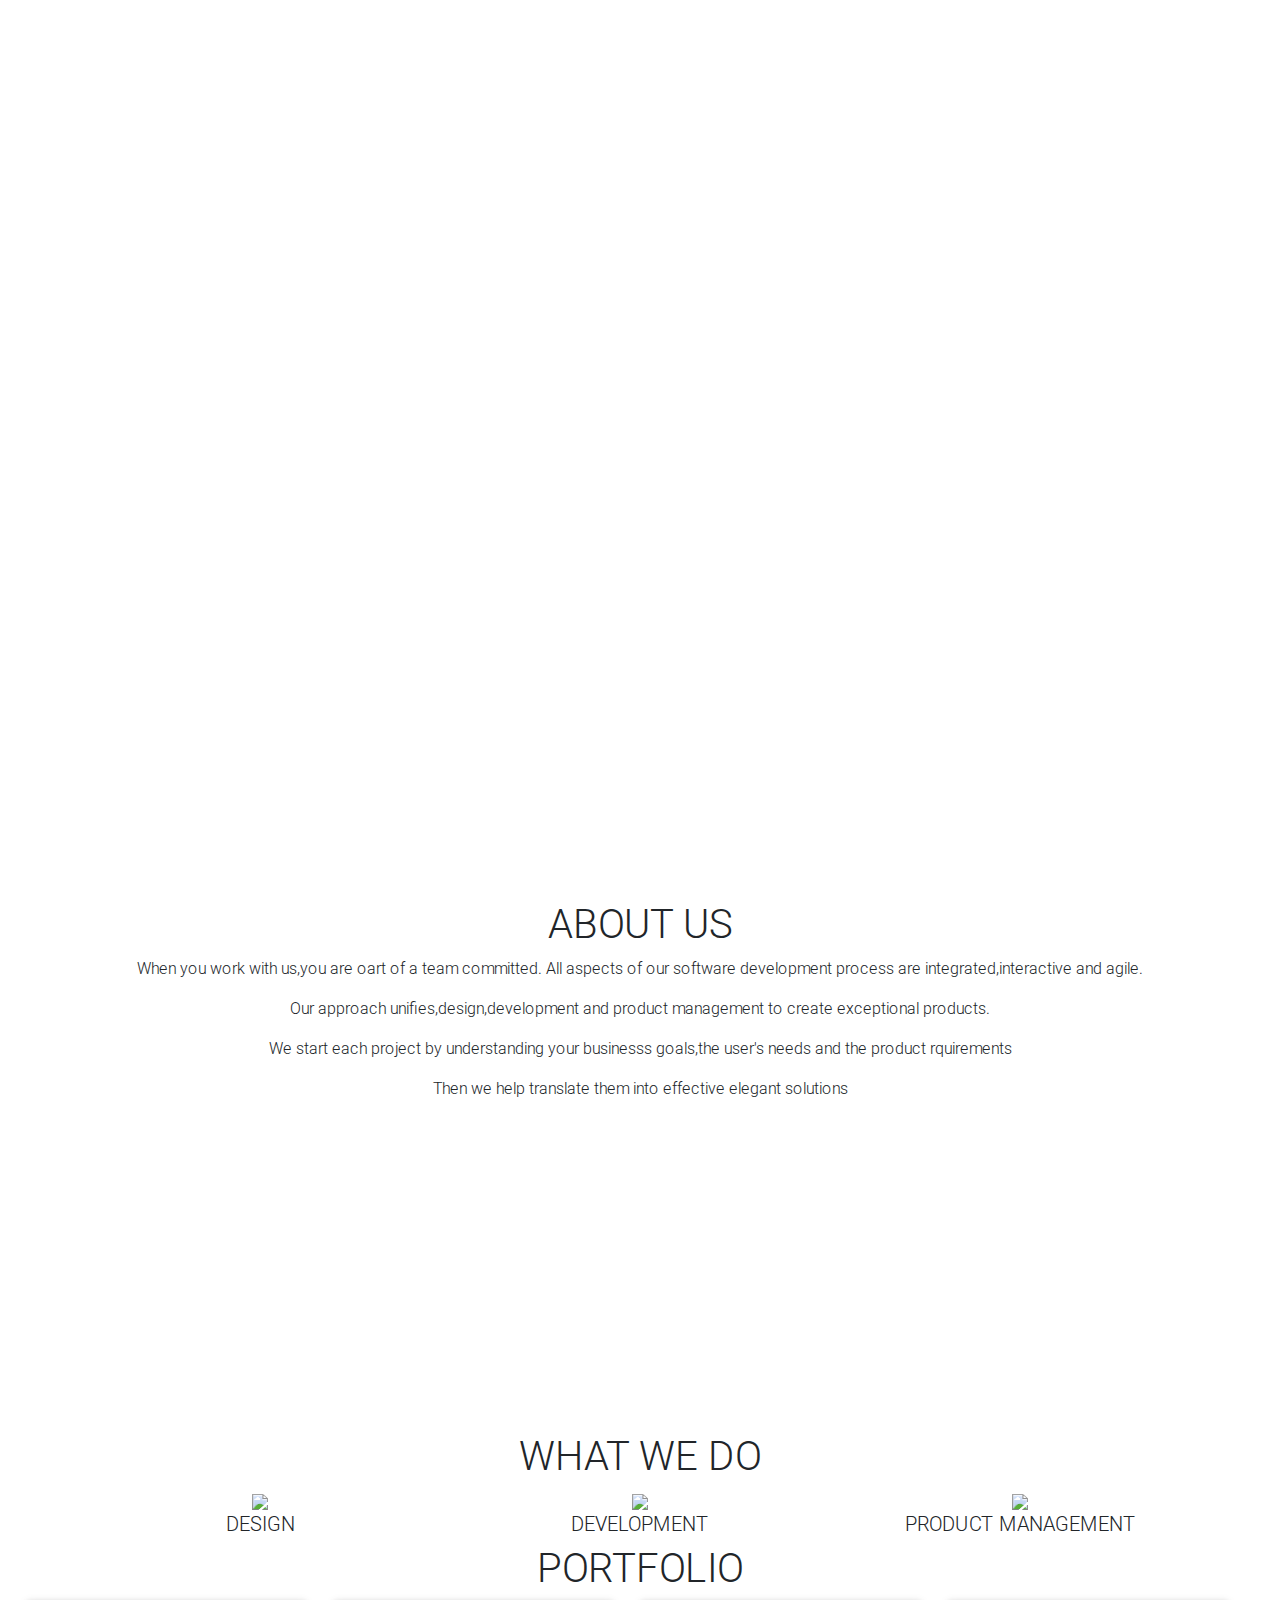
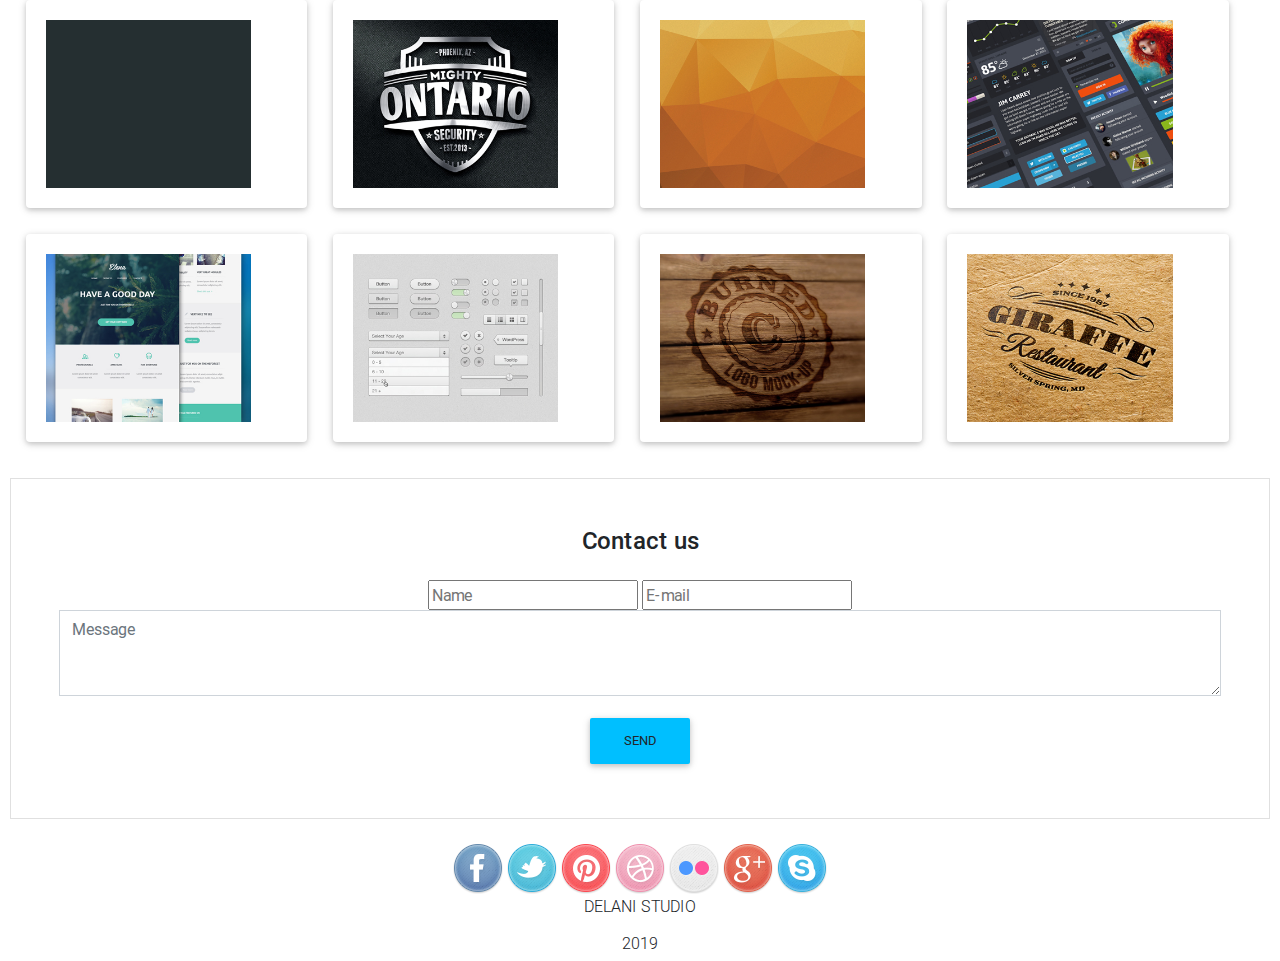
==== commit 0640ff02: "customized html" ====
--- a/index.html
+++ b/index.html
@@ -129,9 +129,8 @@
   <div class="form">
     <form class="text-center border border-light p-5">
         <p class="h4 mb-4">Contact us</p>
-        <input type="text" id="input1" class="form-control mb-4" placeholder="Name">
-        <input type="email" id="input2" class="form-control mb-4" placeholder="E-mail">
-        <label>Subject</label>
+        <input type="text" id="input1" placeholder="Name">
+        <input type="email" id="input2" placeholder="E-mail">
         <div class="form-group">
             <textarea class="form-control rounded-0" id="exampleFormControlTextarea2" rows="3" placeholder="Message"></textarea>
         </div>
--- a/css/styles.css
+++ b/css/styles.css
@@ -62,4 +62,6 @@
 .tail{
   text-align: center;
 }
-.btn
+.btn{
+  background-color: #00BFFF	;
+}
